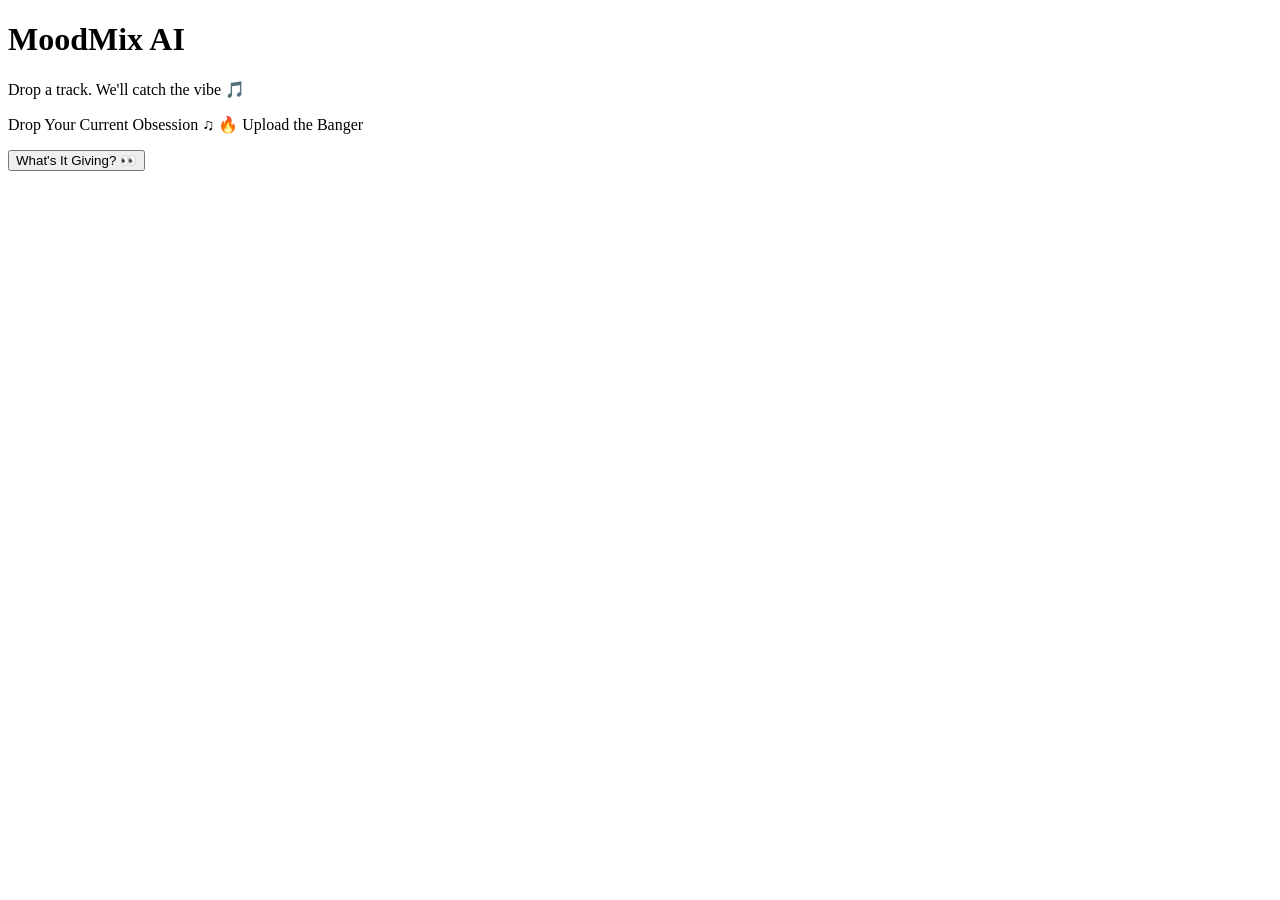
==== dashboard.html @ 48c88dfd "Add files via upload" ====
<!DOCTYPE html>
<html lang="en">
<head>
    <meta charset="UTF-8">
    <meta name="viewport" content="width=device-width, initial-scale=1.0">
    <title>Dashboard - MoodMix AI</title>

    <link rel="stylesheet" href="{{ url_for('static', filename='css/dashboard.css') }}">

    <link href="https://fonts.googleapis.com/css2?family=Inter:wght@300;400;500;600;700&display=swap" rel="stylesheet">
</head>
<body>

    <div class="dashboard-container">

        <h1>MoodMix AI</h1>

        <p class="subtitle">
           Drop a track. We'll catch the vibe 🎵
       </p>

        <form action="/upload" method="POST" enctype="multipart/form-data">

          <div class="upload-section">

    <label>
        Drop Your Current Obsession
        <span class="music-icon">♫</span>
    </label>

    <input
    type="file"
    id="song"
    name="song"
    accept=".mp3,.wav,.mpeg"
    required
    hidden
>

<label for="song" class="upload-btn">
    🔥 Upload the Banger
</label>

<p id="file-name"></p>

</div>

            <button type="submit">
            What's It Giving? 👀
           </button>

            

        </form>

    </div>

    <script>

document.getElementById("song").addEventListener("change", function(){

    const fileName = this.files[0]?.name;

    if(fileName){

        document.getElementById("file-name").innerHTML =
        "🎧 Now spinning: " + fileName;
    }

});

</script>

</body>
</html>
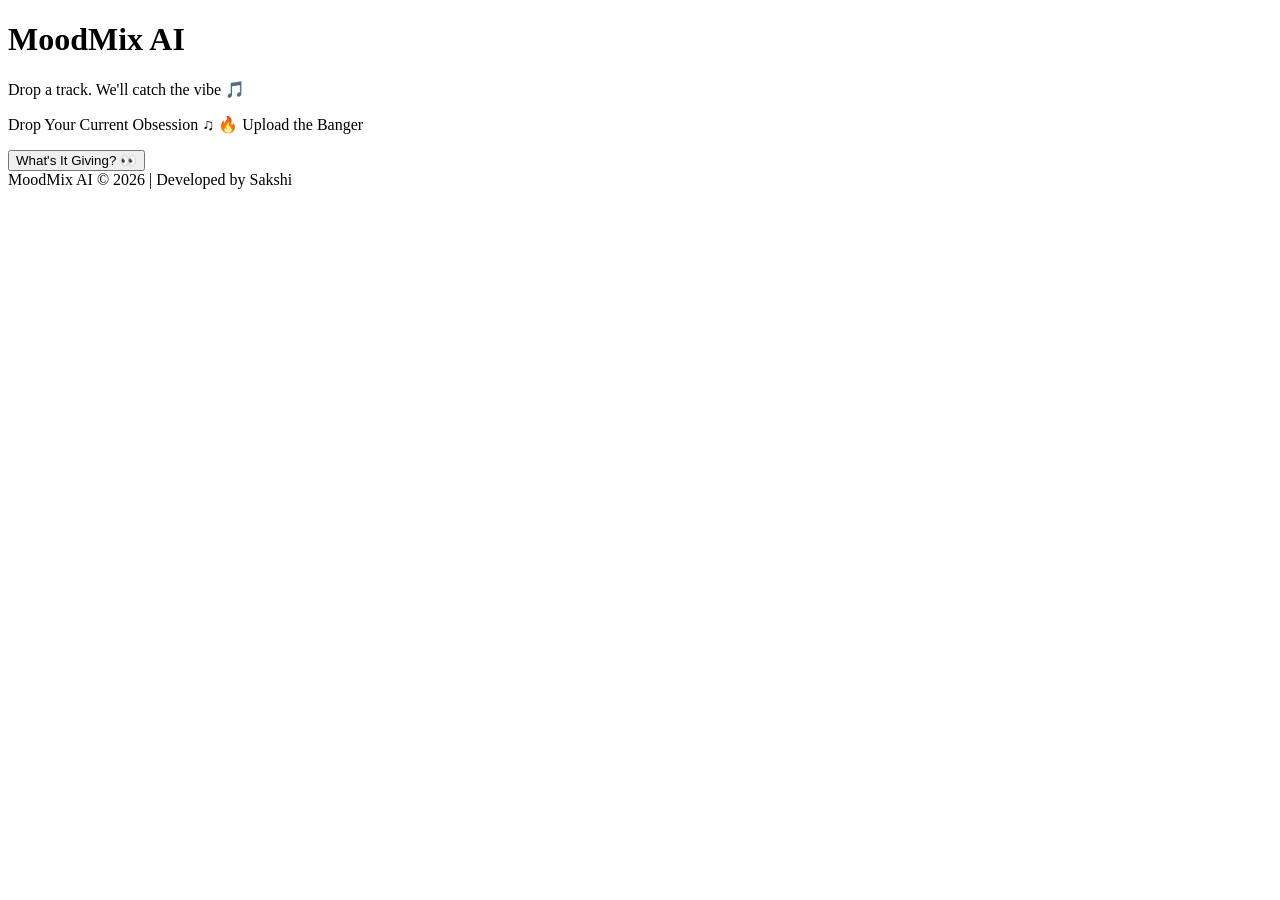
==== commit 1ce6163c: "Final MoodMix AI Project Update" ====
--- a/dashboard.html
+++ b/dashboard.html
@@ -71,5 +71,9 @@
 
 </script>
 
+<footer class="footer">
+    MoodMix AI © 2026 | Developed by Sakshi 
+</footer>
+
 </body>
 </html>
